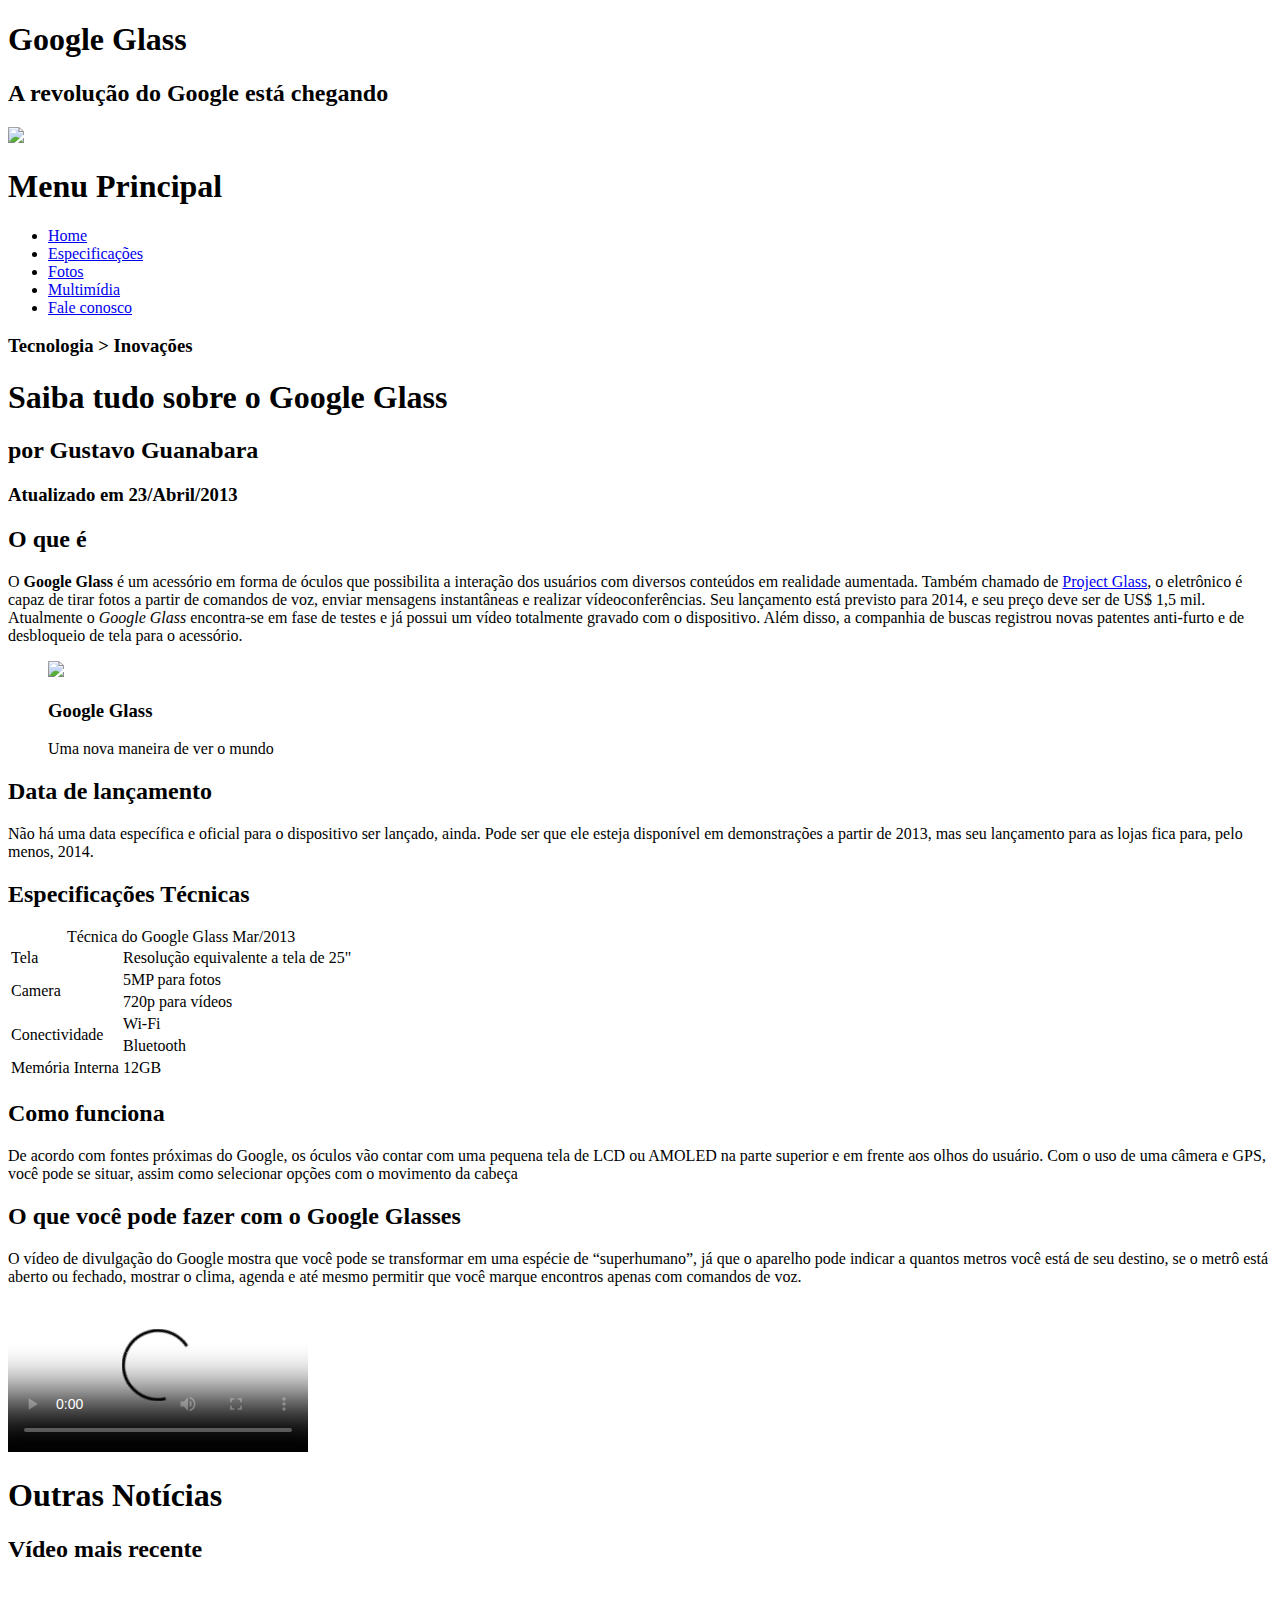
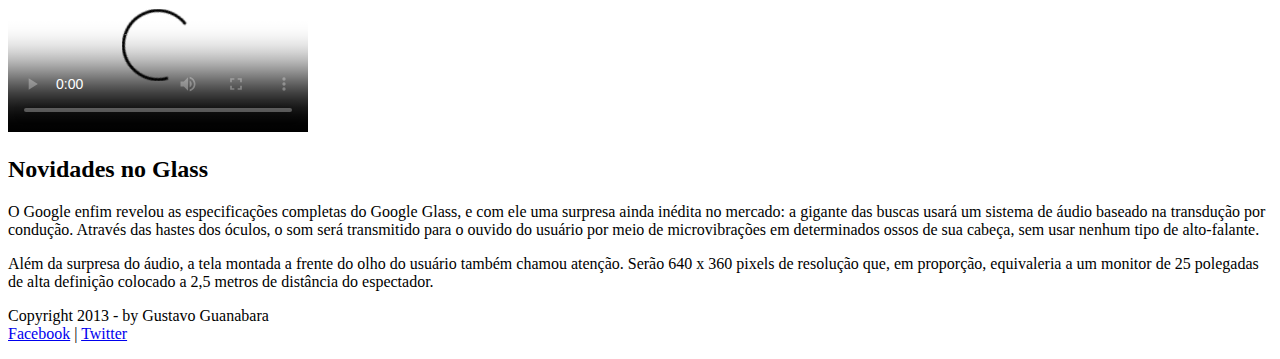
==== index.html @ 357a75fd "Add files via upload" ====
<!DOCTYPE html>
<html lang="pt-br">
<head>
  <meta charset="UTF-8"/>
  <title>Tudo sobre Google Glass</title>
  <link rel="stylesheet" type="text/css" href="_css/estilo.css">
</head>
<script src="_javascript/funcoes.js">

</script>
<body>
<div id="interface">
  <header id="cabecalho">
  <h1>Google Glass</h1>
  <h2>A revolução do Google está chegando</h2>

  <img id="icone" src="_imagens/glass-oculos-preto-peq.png"/>
<nav id="menu">
  <h1>Menu Principal</h1>
    <ul type="disc">
      <li onmouseover="mudaFoto('_imagens/home.png')" onmouseout="mudaFoto('_imagens/glass-oculos-preto-peq.png')"><a href="index.html">Home</a></li>
      <li onmouseover="mudaFoto('_imagens/especificacoes.png')" onmouseout="mudaFoto('_imagens/glass-oculos-preto-peq.png')"><a href="specs.html">Especificações</a></li>
      <li onmouseover="mudaFoto('_imagens/fotos.png')" onmouseout="mudaFoto('_imagens/glass-oculos-preto-peq.png')"><a href="fotos.html">Fotos</a></li>
      <li onmouseover="mudaFoto('_imagens/multimidia.png')" onmouseout="mudaFoto('_imagens/glass-oculos-preto-peq.png')"><a href="multimidia.html">Multimídia</a></li>
      <li onmouseover="mudaFoto('_imagens/contato.png')" onmouseout="mudaFoto('_imagens/glass-oculos-preto-peq.png')"><a href="fale-conosco.html">Fale conosco</a></li>
    </ul>
  </nav>
</header>

<section id="corpo">

<article id="noticia-principal">
  <header id="cabecalho-artigo">
<h3>Tecnologia > Inovações</h3>
<h1>Saiba tudo sobre o Google Glass</h1>
<h2>por Gustavo Guanabara</h2>
<h3 class="direita">Atualizado em 23/Abril/2013</h3>
  </header>

<h2>O que é</h2>
<p>O <span style="font-weight: 900;">Google Glass</span> é um acessório em forma de óculos que possibilita a interação dos usuários com diversos conteúdos em realidade aumentada. Também chamado de <a href="https://www.google.com/glass/start/" target="_blank">Project Glass</a>, o eletrônico é capaz de tirar fotos a partir de comandos de voz, enviar mensagens instantâneas e realizar vídeo&shy;con&shy;ferên&shy;cias. Seu lançamento está previsto para 2014, e seu preço deve ser de US$ 1,5 mil. Atualmente o <em>Google Glass</em> encontra-se em fase de testes e já possui um vídeo totalmente gravado com o dispositivo. Além disso, a companhia de buscas registrou novas patentes anti-furto e de desbloqueio de tela para o acessório.</p>

<figure class="foto-legenda">
  <img src="_imagens/glass-quadro-homem-mulher.jpg">
  <figcaption>
    <h3>Google Glass</h3>
    <p>Uma nova maneira de ver o mundo</p>
  </figcaption>
</figure>

<h2>Data de lançamento</h2>
<p>Não há uma data específica e oficial para o dispositivo ser lançado, ainda. Pode ser que ele esteja disponível em demonstrações a partir de 2013, mas seu lançamento para as lojas fica para, pelo menos, 2014.</p>

<h2>Especificações Técnicas</h2>
<table id="tabelaspec">
<caption>Técnica do Google Glass <span>Mar/2013</span></caption>

<tr><td class="ce">Tela</td> <td class="cd">Resolução equivalente a tela de 25"</td></tr>
<tr><td rowspan="2" class="ce">Camera</td> <td class="cd">5MP para fotos </td></tr>
<tr><td class="cd"> 720p para vídeos</td></tr>
<tr><td rowspan="2" class="ce">Conectividade</td> <td class="cd">Wi-Fi</td></tr>
<tr><td class="cd">Bluetooth</td></tr>
<tr><td class="ce">Memória Interna</td> <td class="cd">12GB</td></tr>
</table>
<h2>Como funciona</h2>
<p>De acordo com fontes próximas do Google, os óculos vão contar com uma pequena tela de LCD ou AMOLED na parte superior e em frente aos olhos do usuário. Com o uso de uma câmera e GPS, você pode se situar, assim como selecionar opções com o movimento da cabeça</p>

<h2>O que você pode fazer com o Google Glasses</h2>
<p>O vídeo de divulgação do Google mostra que você pode se transformar em uma espécie de “super&shy;humano”, já que o aparelho pode indicar a quantos metros você está de seu destino, se o metrô está aberto ou fechado, mostrar o clima, agenda e até mesmo permitir que você marque encontros apenas com comandos de voz.</p>

<div id="tv-radio">
  <video id="filme" controls poster="_imagens/video-mini01.jpg">
    <source src="_media/one-day.mp4" type="video/mp4">
    Desculpe, não foi possivel reproduzir o video.
  </video>
</div>

</article>
</section>
<aside id="lateral">

<h1>Outras Notícias</h1>
<h2>Vídeo mais recente</h2>

<div id="tv-radio">
  <video id="filme" poster="_imagens/video-mini02.jpg" controls>
    <source src="_media/how-it-feels.mp4" type="video/mp4">
  </video>
</div>

<h2>Novidades no Glass</h2>
<p>O Google enfim revelou as especificações completas do Google Glass, e com ele uma surpresa ainda inédita no mercado: a gigante das buscas usará um sistema de áudio baseado na transdução por condução. Através das hastes dos óculos, o som será transmitido para o ouvido do usuário por meio de microvibrações em determinados ossos de sua cabeça, sem usar nenhum tipo de alto-falante.</p>

<p>Além da surpresa do áudio, a tela montada a frente do olho do usuário também chamou atenção. Serão 640 x 360 pixels de resolução que, em proporção, equivaleria a um monitor de 25 polegadas de alta definição colocado a 2,5 metros de distância do espectador.</p>
</aside>
<footer id="rodape">
<p>Copyright 2013 - by Gustavo Guanabara <br/>
<a href="http://facebook.com/cursosemvideo" target="_blank">Facebook</a> |
<a href="http://twitter.com/cursosemvideo" target="_blank">Twitter</a></p>
</footer>
</div>
</body>
</html>
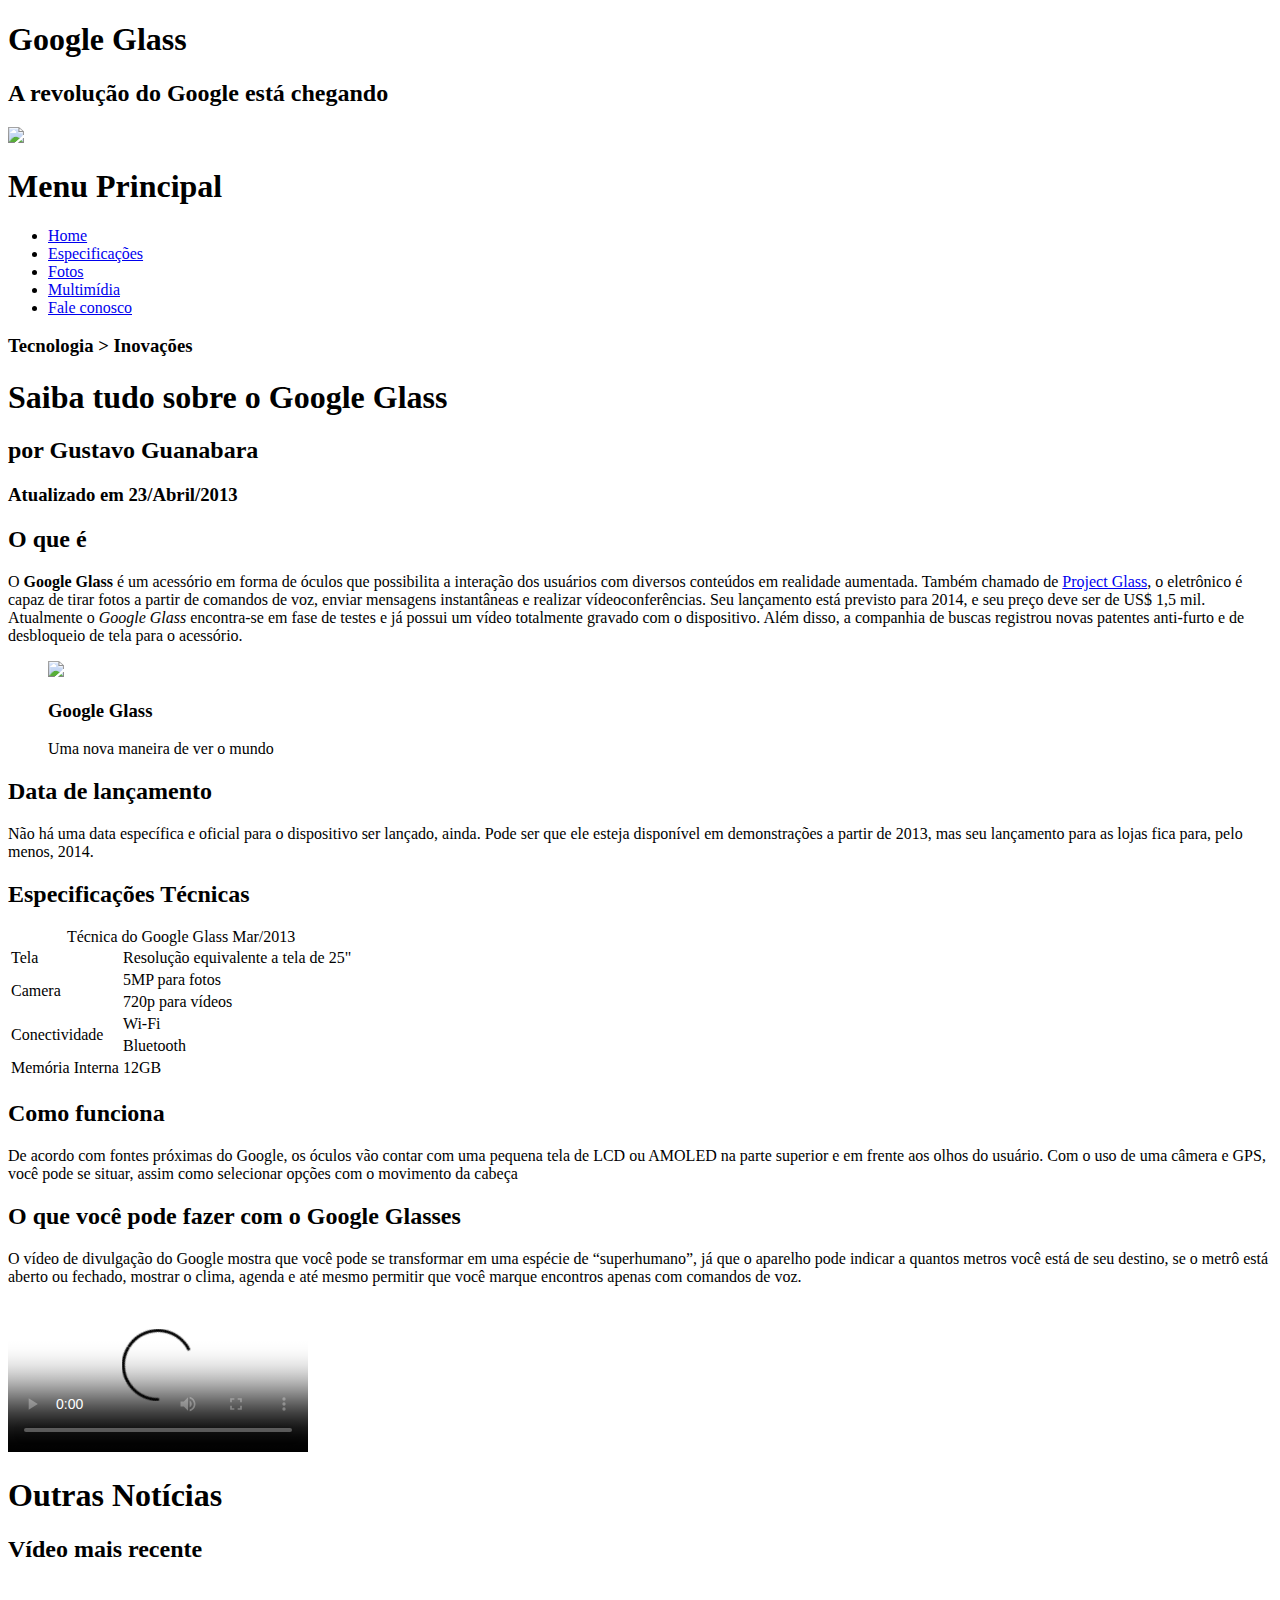
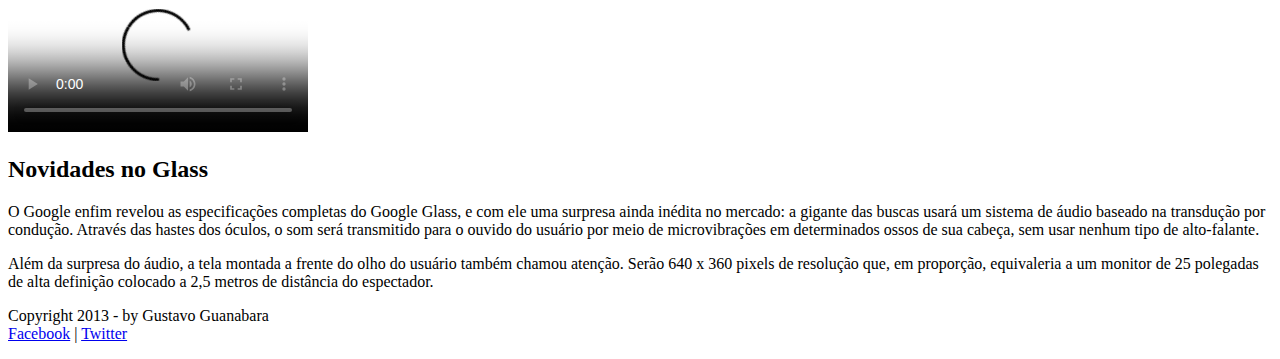
==== commit 8c81bc8d: "Sem o underline" ====
--- a/index.html
+++ b/index.html
@@ -1,103 +1,128 @@
 <!DOCTYPE html>
 <html lang="pt-br">
+
 <head>
-  <meta charset="UTF-8"/>
-  <title>Tudo sobre Google Glass</title>
-  <link rel="stylesheet" type="text/css" href="_css/estilo.css">
+    <meta charset="UTF-8" />
+    <title>Tudo sobre Google Glass</title>
+    <link rel="stylesheet" type="text/css" href="css/estilo.css">
 </head>
-<script src="_javascript/funcoes.js">
+<script src="javascript/funcoes.js">
+</script>
 
-</script>
 <body>
-<div id="interface">
-  <header id="cabecalho">
-  <h1>Google Glass</h1>
-  <h2>A revolução do Google está chegando</h2>
+    <div id="interface">
+        <header id="cabecalho">
+            <h1>Google Glass</h1>
+            <h2>A revolução do Google está chegando</h2>
 
-  <img id="icone" src="_imagens/glass-oculos-preto-peq.png"/>
-<nav id="menu">
-  <h1>Menu Principal</h1>
-    <ul type="disc">
-      <li onmouseover="mudaFoto('_imagens/home.png')" onmouseout="mudaFoto('_imagens/glass-oculos-preto-peq.png')"><a href="index.html">Home</a></li>
-      <li onmouseover="mudaFoto('_imagens/especificacoes.png')" onmouseout="mudaFoto('_imagens/glass-oculos-preto-peq.png')"><a href="specs.html">Especificações</a></li>
-      <li onmouseover="mudaFoto('_imagens/fotos.png')" onmouseout="mudaFoto('_imagens/glass-oculos-preto-peq.png')"><a href="fotos.html">Fotos</a></li>
-      <li onmouseover="mudaFoto('_imagens/multimidia.png')" onmouseout="mudaFoto('_imagens/glass-oculos-preto-peq.png')"><a href="multimidia.html">Multimídia</a></li>
-      <li onmouseover="mudaFoto('_imagens/contato.png')" onmouseout="mudaFoto('_imagens/glass-oculos-preto-peq.png')"><a href="fale-conosco.html">Fale conosco</a></li>
-    </ul>
-  </nav>
-</header>
+            <img id="icone" src="imagens/glass-oculos-preto-peq.png" />
+            <nav id="menu">
+                <h1>Menu Principal</h1>
+                <ul type="disc">
+                    <li onmouseover="mudaFoto('imagens/home.png')" onmouseout="mudaFoto('imagens/glass-oculos-preto-peq.png')"><a href="index.html">Home</a></li>
+                    <li onmouseover="mudaFoto('imagens/especificacoes.png')" onmouseout="mudaFoto('imagens/glass-oculos-preto-peq.png')"><a href="specs.html">Especificações</a></li>
+                    <li onmouseover="mudaFoto('imagens/fotos.png')" onmouseout="mudaFoto('imagens/glass-oculos-preto-peq.png')"><a href="fotos.html">Fotos</a></li>
+                    <li onmouseover="mudaFoto('imagens/multimidia.png')" onmouseout="mudaFoto('imagens/glass-oculos-preto-peq.png')"><a href="multimidia.html">Multimídia</a></li>
+                    <li onmouseover="mudaFoto('imagens/contato.png')" onmouseout="mudaFoto('imagens/glass-oculos-preto-peq.png')"><a href="fale-conosco.html">Fale conosco</a></li>
+                </ul>
+            </nav>
+        </header>
 
-<section id="corpo">
+        <section id="corpo">
 
-<article id="noticia-principal">
-  <header id="cabecalho-artigo">
-<h3>Tecnologia > Inovações</h3>
-<h1>Saiba tudo sobre o Google Glass</h1>
-<h2>por Gustavo Guanabara</h2>
-<h3 class="direita">Atualizado em 23/Abril/2013</h3>
-  </header>
+            <article id="noticia-principal">
+                <header id="cabecalho-artigo">
+                    <h3>Tecnologia > Inovações</h3>
+                    <h1>Saiba tudo sobre o Google Glass</h1>
+                    <h2>por Gustavo Guanabara</h2>
+                    <h3 class="direita">Atualizado em 23/Abril/2013</h3>
+                </header>
 
-<h2>O que é</h2>
-<p>O <span style="font-weight: 900;">Google Glass</span> é um acessório em forma de óculos que possibilita a interação dos usuários com diversos conteúdos em realidade aumentada. Também chamado de <a href="https://www.google.com/glass/start/" target="_blank">Project Glass</a>, o eletrônico é capaz de tirar fotos a partir de comandos de voz, enviar mensagens instantâneas e realizar vídeo&shy;con&shy;ferên&shy;cias. Seu lançamento está previsto para 2014, e seu preço deve ser de US$ 1,5 mil. Atualmente o <em>Google Glass</em> encontra-se em fase de testes e já possui um vídeo totalmente gravado com o dispositivo. Além disso, a companhia de buscas registrou novas patentes anti-furto e de desbloqueio de tela para o acessório.</p>
+                <h2>O que é</h2>
+                <p>O <span style="font-weight: 900;">Google Glass</span> é um acessório em forma de óculos que possibilita a interação dos usuários com diversos conteúdos em realidade aumentada. Também chamado de <a href="https://www.google.com/glass/start/"
+                        target="_blank">Project Glass</a>, o eletrônico é capaz de tirar fotos a partir de comandos de voz, enviar mensagens instantâneas e realizar vídeo&shy;con&shy;ferên&shy;cias. Seu lançamento está previsto para 2014, e seu preço deve
+                    ser de US$ 1,5 mil. Atualmente o <em>Google Glass</em> encontra-se em fase de testes e já possui um vídeo totalmente gravado com o dispositivo. Além disso, a companhia de buscas registrou novas patentes anti-furto e de desbloqueio
+                    de tela para o acessório.</p>
 
-<figure class="foto-legenda">
-  <img src="_imagens/glass-quadro-homem-mulher.jpg">
-  <figcaption>
-    <h3>Google Glass</h3>
-    <p>Uma nova maneira de ver o mundo</p>
-  </figcaption>
-</figure>
+                <figure class="foto-legenda">
+                    <img src="imagens/glass-quadro-homem-mulher.jpg">
+                    <figcaption>
+                        <h3>Google Glass</h3>
+                        <p>Uma nova maneira de ver o mundo</p>
+                    </figcaption>
+                </figure>
 
-<h2>Data de lançamento</h2>
-<p>Não há uma data específica e oficial para o dispositivo ser lançado, ainda. Pode ser que ele esteja disponível em demonstrações a partir de 2013, mas seu lançamento para as lojas fica para, pelo menos, 2014.</p>
+                <h2>Data de lançamento</h2>
+                <p>Não há uma data específica e oficial para o dispositivo ser lançado, ainda. Pode ser que ele esteja disponível em demonstrações a partir de 2013, mas seu lançamento para as lojas fica para, pelo menos, 2014.</p>
 
-<h2>Especificações Técnicas</h2>
-<table id="tabelaspec">
-<caption>Técnica do Google Glass <span>Mar/2013</span></caption>
+                <h2>Especificações Técnicas</h2>
+                <table id="tabelaspec">
+                    <caption>Técnica do Google Glass <span>Mar/2013</span></caption>
 
-<tr><td class="ce">Tela</td> <td class="cd">Resolução equivalente a tela de 25"</td></tr>
-<tr><td rowspan="2" class="ce">Camera</td> <td class="cd">5MP para fotos </td></tr>
-<tr><td class="cd"> 720p para vídeos</td></tr>
-<tr><td rowspan="2" class="ce">Conectividade</td> <td class="cd">Wi-Fi</td></tr>
-<tr><td class="cd">Bluetooth</td></tr>
-<tr><td class="ce">Memória Interna</td> <td class="cd">12GB</td></tr>
-</table>
-<h2>Como funciona</h2>
-<p>De acordo com fontes próximas do Google, os óculos vão contar com uma pequena tela de LCD ou AMOLED na parte superior e em frente aos olhos do usuário. Com o uso de uma câmera e GPS, você pode se situar, assim como selecionar opções com o movimento da cabeça</p>
+                    <tr>
+                        <td class="ce">Tela</td>
+                        <td class="cd">Resolução equivalente a tela de 25"</td>
+                    </tr>
+                    <tr>
+                        <td rowspan="2" class="ce">Camera</td>
+                        <td class="cd">5MP para fotos </td>
+                    </tr>
+                    <tr>
+                        <td class="cd"> 720p para vídeos</td>
+                    </tr>
+                    <tr>
+                        <td rowspan="2" class="ce">Conectividade</td>
+                        <td class="cd">Wi-Fi</td>
+                    </tr>
+                    <tr>
+                        <td class="cd">Bluetooth</td>
+                    </tr>
+                    <tr>
+                        <td class="ce">Memória Interna</td>
+                        <td class="cd">12GB</td>
+                    </tr>
+                </table>
+                <h2>Como funciona</h2>
+                <p>De acordo com fontes próximas do Google, os óculos vão contar com uma pequena tela de LCD ou AMOLED na parte superior e em frente aos olhos do usuário. Com o uso de uma câmera e GPS, você pode se situar, assim como selecionar opções com
+                    o movimento da cabeça</p>
 
-<h2>O que você pode fazer com o Google Glasses</h2>
-<p>O vídeo de divulgação do Google mostra que você pode se transformar em uma espécie de “super&shy;humano”, já que o aparelho pode indicar a quantos metros você está de seu destino, se o metrô está aberto ou fechado, mostrar o clima, agenda e até mesmo permitir que você marque encontros apenas com comandos de voz.</p>
+                <h2>O que você pode fazer com o Google Glasses</h2>
+                <p>O vídeo de divulgação do Google mostra que você pode se transformar em uma espécie de “super&shy;humano”, já que o aparelho pode indicar a quantos metros você está de seu destino, se o metrô está aberto ou fechado, mostrar o clima, agenda
+                    e até mesmo permitir que você marque encontros apenas com comandos de voz.</p>
 
-<div id="tv-radio">
-  <video id="filme" controls poster="_imagens/video-mini01.jpg">
-    <source src="_media/one-day.mp4" type="video/mp4">
+                <div id="tv-radio">
+                    <video id="filme" controls poster="imagens/video-mini01.jpg">
+    <source src="media/one-day.mp4" type="video/mp4">
     Desculpe, não foi possivel reproduzir o video.
   </video>
-</div>
+                </div>
 
-</article>
-</section>
-<aside id="lateral">
+            </article>
+        </section>
+        <aside id="lateral">
 
-<h1>Outras Notícias</h1>
-<h2>Vídeo mais recente</h2>
+            <h1>Outras Notícias</h1>
+            <h2>Vídeo mais recente</h2>
 
-<div id="tv-radio">
-  <video id="filme" poster="_imagens/video-mini02.jpg" controls>
-    <source src="_media/how-it-feels.mp4" type="video/mp4">
+            <div id="tv-radio">
+                <video id="filme" poster="imagens/video-mini02.jpg" controls>
+    <source src="media/how-it-feels.mp4" type="video/mp4">
   </video>
-</div>
+            </div>
 
-<h2>Novidades no Glass</h2>
-<p>O Google enfim revelou as especificações completas do Google Glass, e com ele uma surpresa ainda inédita no mercado: a gigante das buscas usará um sistema de áudio baseado na transdução por condução. Através das hastes dos óculos, o som será transmitido para o ouvido do usuário por meio de microvibrações em determinados ossos de sua cabeça, sem usar nenhum tipo de alto-falante.</p>
+            <h2>Novidades no Glass</h2>
+            <p>O Google enfim revelou as especificações completas do Google Glass, e com ele uma surpresa ainda inédita no mercado: a gigante das buscas usará um sistema de áudio baseado na transdução por condução. Através das hastes dos óculos, o som será
+                transmitido para o ouvido do usuário por meio de microvibrações em determinados ossos de sua cabeça, sem usar nenhum tipo de alto-falante.</p>
 
-<p>Além da surpresa do áudio, a tela montada a frente do olho do usuário também chamou atenção. Serão 640 x 360 pixels de resolução que, em proporção, equivaleria a um monitor de 25 polegadas de alta definição colocado a 2,5 metros de distância do espectador.</p>
-</aside>
-<footer id="rodape">
-<p>Copyright 2013 - by Gustavo Guanabara <br/>
-<a href="http://facebook.com/cursosemvideo" target="_blank">Facebook</a> |
-<a href="http://twitter.com/cursosemvideo" target="_blank">Twitter</a></p>
-</footer>
-</div>
+            <p>Além da surpresa do áudio, a tela montada a frente do olho do usuário também chamou atenção. Serão 640 x 360 pixels de resolução que, em proporção, equivaleria a um monitor de 25 polegadas de alta definição colocado a 2,5 metros de distância
+                do espectador.</p>
+        </aside>
+        <footer id="rodape">
+            <p>Copyright 2013 - by Gustavo Guanabara <br/>
+                <a href="http://facebook.com/cursosemvideo" target="_blank">Facebook</a> |
+                <a href="http://twitter.com/cursosemvideo" target="_blank">Twitter</a></p>
+        </footer>
+    </div>
 </body>
-</html>
+
+</html>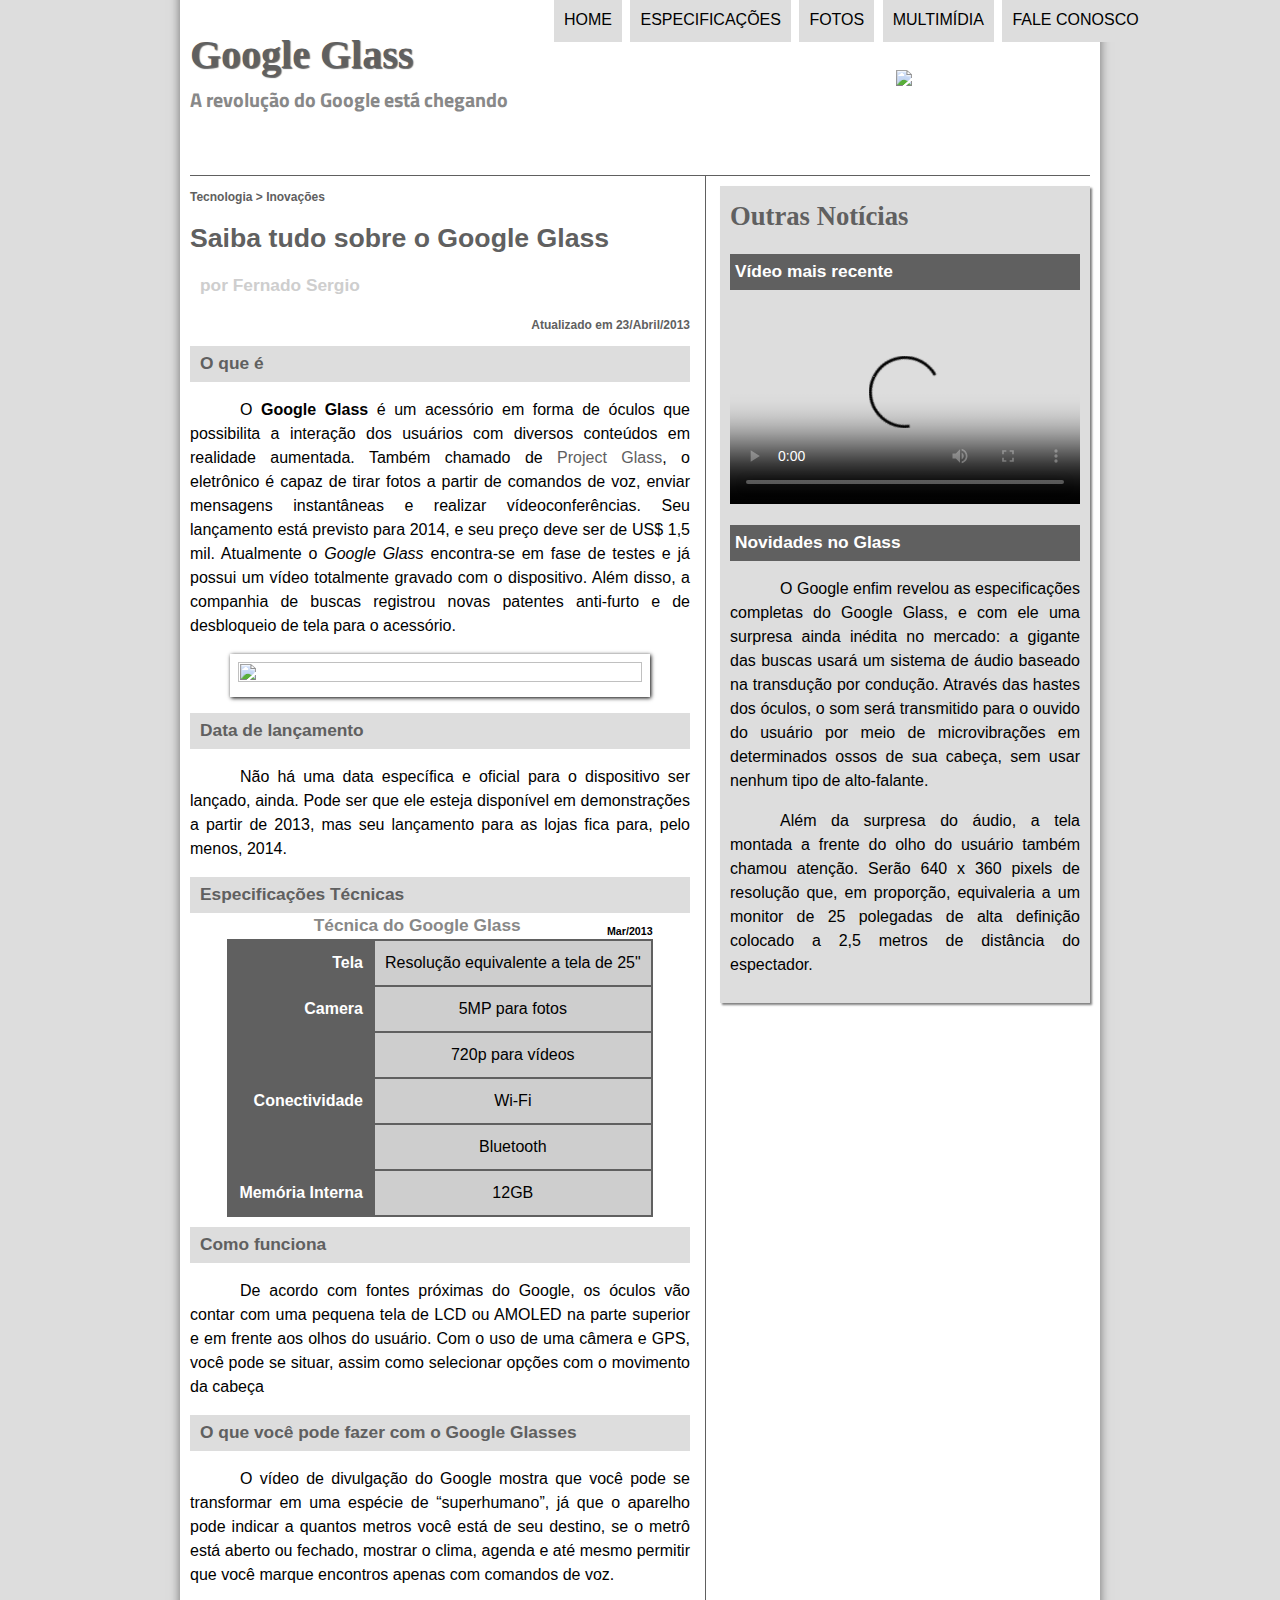
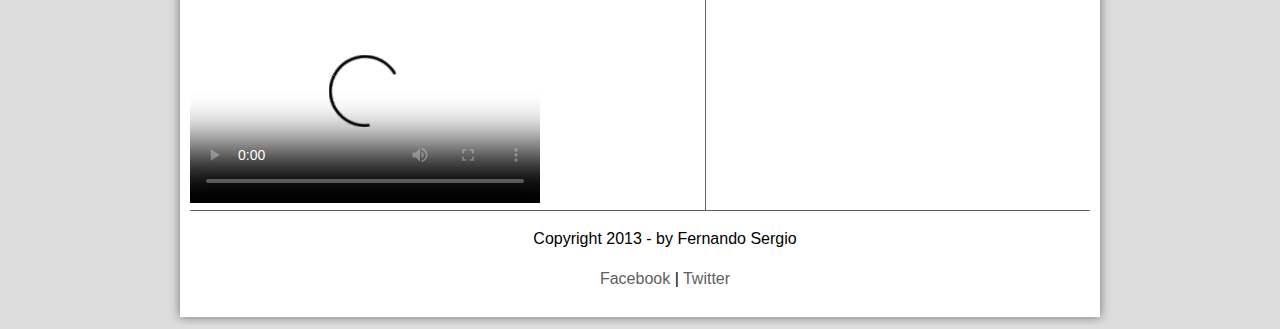
==== commit 47396f7d: "rodape e text height" ====
--- a/index.html
+++ b/index.html
@@ -34,7 +34,7 @@
                 <header id="cabecalho-artigo">
                     <h3>Tecnologia > Inovações</h3>
                     <h1>Saiba tudo sobre o Google Glass</h1>
-                    <h2>por Gustavo Guanabara</h2>
+                    <h2>por Fernado Sergio</h2>
                     <h3 class="direita">Atualizado em 23/Abril/2013</h3>
                 </header>
 
@@ -91,7 +91,7 @@
                     e até mesmo permitir que você marque encontros apenas com comandos de voz.</p>
 
                 <div id="tv-radio">
-                    <video id="filme" controls poster="imagens/video-mini01.jpg">
+                    <video class="filvid" controls poster="imagens/video-mini01.jpg">
     <source src="media/one-day.mp4" type="video/mp4">
     Desculpe, não foi possivel reproduzir o video.
   </video>
@@ -105,7 +105,7 @@
             <h2>Vídeo mais recente</h2>
 
             <div id="tv-radio">
-                <video id="filme" poster="imagens/video-mini02.jpg" controls>
+                <video class="filme" poster="imagens/video-mini02.jpg" controls>
     <source src="media/how-it-feels.mp4" type="video/mp4">
   </video>
             </div>
@@ -118,9 +118,9 @@
                 do espectador.</p>
         </aside>
         <footer id="rodape">
-            <p>Copyright 2013 - by Gustavo Guanabara <br/>
-                <a href="http://facebook.com/cursosemvideo" target="_blank">Facebook</a> |
-                <a href="http://twitter.com/cursosemvideo" target="_blank">Twitter</a></p>
+            <p>Copyright 2013 - by Fernando Sergio </p>
+            <p><a href="http://facebook.com" target="_blank">Facebook</a> |
+                <a href="http://twitter.com" target="_blank">Twitter</a></p>
         </footer>
     </div>
 </body>
--- a/css/estilo.css
+++ b/css/estilo.css
@@ -0,0 +1,261 @@
+@charset "UTF-8";
+@import url('https://fonts.googleapis.com/css2?family=Titillium+Web&display=swap');
+@font-face {
+    font-family: FonteLogo;
+    src: url('../fonts/bubblegum-sans-regular.otf');
+}
+
+body {
+    line-height: 1.5;
+    font-family: Arial, sans-serif;
+    background-color: #dddddd;
+    color: rgba(0, 0, 0, 1);
+}
+
+div#interface {
+    width: 900px;
+    background-color: white;
+    margin: -20px auto 0 auto;
+    box-shadow: 0 0 10px rgba(0, 0, 0, 0.5);
+    padding: 10px;
+}
+
+p {
+    text-align: justify;
+    text-indent: 50px;
+}
+
+a {
+    color: #606060;
+    text-decoration: none;
+}
+
+a:hover {
+    text-decoration: underline;
+}
+
+header#cabecalho img#icone {
+    position: absolute;
+    left: 70%;
+    top: 70px;
+}
+
+header#cabecalho h1 {
+    font-family: 'FonteLogo';
+    font-size: 30pt;
+    color: #606060;
+    text-shadow: 1px 1px 1px rgba(0, 0, 0, .6);
+    padding: 0px;
+    margin-bottom: 0;
+}
+
+header#cabecalho h2 {
+    font-family: 'Titillium Web', sans-serif;
+    color: #888888;
+    font-size: 15pt;
+    padding: 0px;
+    margin-top: 0px;
+}
+
+header#cabecalho {
+    border-bottom: 1px solid #606060;
+    height: 150px;
+    background: url('../imagens/glass-logo-peq.jpg') no-repeat 0px 80px;
+}
+
+
+/* Formatação de imagens com legendas*/
+
+figure.foto-legenda {
+    position: relative;
+    border: 8px solid white;
+    box-shadow: 1px 1px 4px black;
+}
+
+figure.foto-legenda img {
+    width: 100%;
+    height: 100%;
+}
+
+figure.foto-legenda figcaption {
+    opacity: 0;
+    position: absolute;
+    top: 0px;
+    background-color: rgba(0, 0, 0, 0.4);
+    color: white;
+    width: 100%;
+    height: 100%;
+    padding: 10px;
+    box-sizing: border-box;
+    transition: opacity 1s;
+}
+
+figure.foto-legenda:hover figcaption {
+    opacity: 1;
+}
+
+
+/* Menu */
+
+nav#menu {
+    display: block;
+}
+
+nav#menu ul {
+    list-style: none;
+    text-transform: uppercase;
+    position: absolute;
+    top: -20px;
+    left: 40%;
+}
+
+nav#menu li {
+    display: inline-block;
+    background-color: #dddddd;
+    padding: 10px;
+    margin: 2px;
+    transition: background-color 1s;
+}
+
+nav#menu li:hover {
+    background-color: #606060;
+}
+
+nav#menu h1 {
+    display: none;
+}
+
+nav#menu a {
+    color: black;
+    text-decoration: none;
+}
+
+nav#menu a:hover {
+    color: white;
+    text-decoration: underline;
+}
+
+
+/* Separação da pagina */
+
+section#corpo {
+    display: block;
+    width: 500px;
+    float: left;
+    border-right: 1px solid #606060;
+    padding-right: 15px;
+}
+
+article#noticia-principal h2 {
+    font-size: 13pt;
+    color: #606060;
+    background-color: #dddddd;
+    padding: 5px 0 5px 10px;
+    margin: 10px 0 10px 0;
+    margin-bottom: 0;
+}
+
+header#cabecalho-artigo h1 {
+    font-family: FonteLogo, sans-serif;
+    font-size: 20pt;
+    color: #606060;
+    margin: 0;
+}
+
+.direita {
+    text-align: right;
+}
+
+header#cabecalho-artigo h2 {
+    font-size: 13pt;
+    color: #cecece;
+    background-color: #ffffff;
+}
+
+header#cabecalho-artigo h3 {
+    font-size: 12px;
+    color: #606060;
+}
+
+table#tabelaspec {
+    border: 1px solid #606060;
+    border-spacing: 0;
+    margin-left: auto;
+    margin-right: auto;
+}
+
+table#tabelaspec td {
+    border: 1px solid #606060;
+    padding: 10px;
+    text-align: center;
+    vertical-align: middle;
+}
+
+table#tabelaspec td.ce {
+    color: white;
+    background-color: #606060;
+    vertical-align: top;
+    font-weight: bold;
+    text-align: right;
+}
+
+table#tabelaspec td.cd {
+    background-color: #cecece;
+}
+
+table#tabelaspec caption {
+    color: #888888;
+    font-size: 13pt;
+    font-weight: bolder;
+}
+
+table#tabelaspec caption span {
+    display: block;
+    float: right;
+    color: black;
+    font-size: 8pt;
+    margin-top: 10px;
+}
+
+aside#lateral {
+    display: block;
+    width: 350px;
+    float: right;
+    background-color: #dddddd;
+    padding: 10px;
+    margin-top: 10px;
+    box-shadow: 2px 2px 2px rgba(0, 0, 0, 0.5)
+}
+
+.filme {
+    width: 350px;
+    height: 200px;
+}
+
+aside#lateral h1 {
+    font-family: FonteLogo;
+    font-size: 20pt;
+    color: #606060;
+    margin-top: 0;
+}
+
+aside#lateral h2 {
+    background-color: #606060;
+    font-size: 13pt;
+    color: #ffffff;
+    padding: 5px;
+}
+
+footer#rodape {
+    clear: both;
+    border-top: 1px solid #606060;
+}
+
+footer#rodape p {
+    text-align: center;
+}
+
+.filvid {
+    width: 350px;
+    height: 200px;
+}